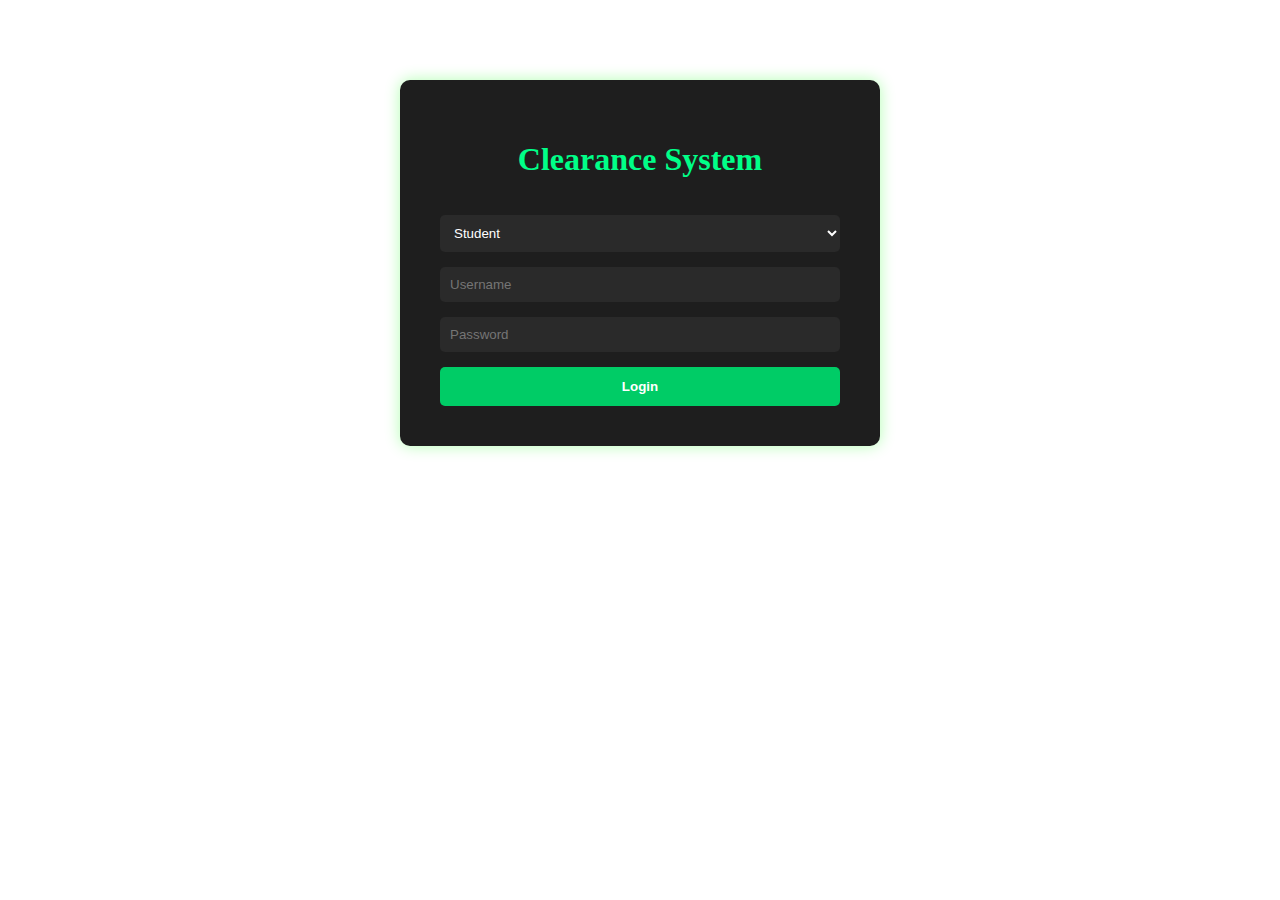
==== index.html @ 17b3fcdd "Add files via upload" ====
<!DOCTYPE html>
<html lang="en">
<head>
  <meta charset="UTF-8" />
  <meta name="viewport" content="width=device-width, initial-scale=1.0"/>
  <title>Clearance System Login</title>
  <link rel="stylesheet" href="css/main.css" />
  <link rel="stylesheet" href="css/login.css" />
</head>
<body>
  <div class="login-container">
    <h1>Clearance System</h1>

    <select id="userRole">
      <option value="student">Student</option>
      <option value="admin">Admin</option>
    </select>

    <input type="text" id="username" placeholder="Username" />
    <input type="password" id="password" placeholder="Password" />

    <button onclick="login()">Login</button>
  </div>

  <script src="js/auth.js"></script>
</body>
</html>
---- css/login.css ----
.login-container {
    background-color: #1e1e1e;
    color: #e0ffe0;
    max-width: 400px;
    margin: 80px auto;
    padding: 40px;
    border-radius: 10px;
    box-shadow: 0 0 15px rgba(0, 255, 0, 0.3);
    display: flex;
    flex-direction: column;
    gap: 15px;
  }
  
  .login-container h1 {
    text-align: center;
    color: #00ff88;
  }
  
  .login-container input,
  .login-container select {
    padding: 10px;
    border: none;
    border-radius: 5px;
    background-color: #2a2a2a;
    color: #fff;
  }
  
  .login-container button {
    padding: 12px;
    background-color: #00cc66;
    border: none;
    border-radius: 5px;
    color: #fff;
    font-weight: bold;
    cursor: pointer;
  }
  
  .login-container button:hover {
    background-color: #00e67a;
  }
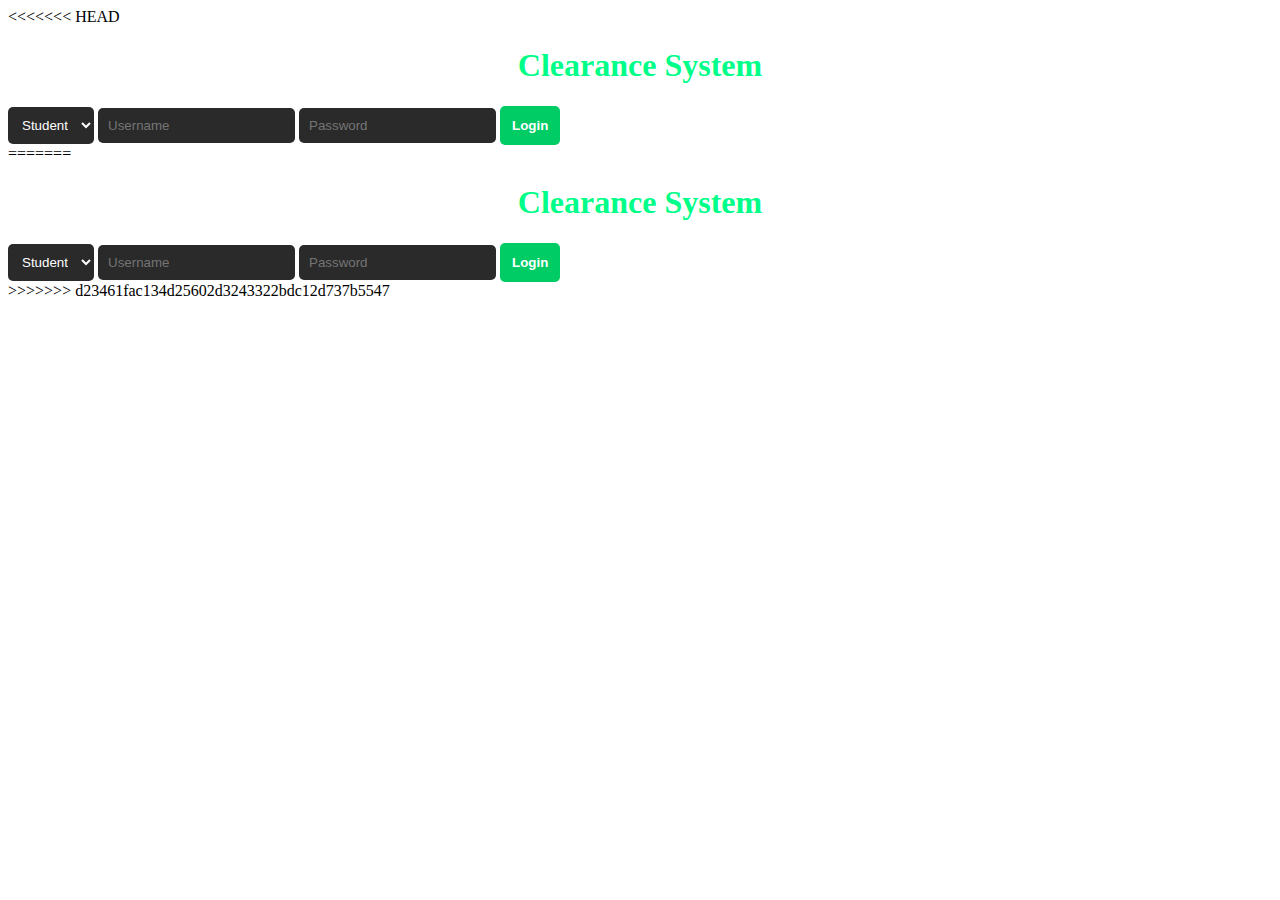
==== commit c878e9b7: "Finalizing all changes" ====
--- a/index.html
+++ b/index.html
@@ -1,27 +1,58 @@
-<!DOCTYPE html>
-<html lang="en">
-<head>
-  <meta charset="UTF-8" />
-  <meta name="viewport" content="width=device-width, initial-scale=1.0"/>
-  <title>Clearance System Login</title>
-  <link rel="stylesheet" href="css/main.css" />
-  <link rel="stylesheet" href="css/login.css" />
-</head>
-<body>
-  <div class="login-container">
-    <h1>Clearance System</h1>
-
-    <select id="userRole">
-      <option value="student">Student</option>
-      <option value="admin">Admin</option>
-    </select>
-
-    <input type="text" id="username" placeholder="Username" />
-    <input type="password" id="password" placeholder="Password" />
-
-    <button onclick="login()">Login</button>
-  </div>
-
-  <script src="js/auth.js"></script>
-</body>
-</html>
+<<<<<<< HEAD
+<!DOCTYPE html>
+<html lang="en">
+<head>
+  <meta charset="UTF-8" />
+  <meta name="viewport" content="width=device-width, initial-scale=1.0"/>
+  <title>Clearance System Login</title>
+  <link rel="stylesheet" href="css/main.css" />
+  <link rel="stylesheet" href="css/login.css" />
+</head>
+<body>
+  <div class="login-container">
+    <h1>Clearance System</h1>
+
+    <select id="userRole">
+      <option value="student">Student</option>
+      <option value="admin">Admin</option>
+    </select>
+
+    <input type="text" id="username" placeholder="Username" />
+    <input type="password" id="password" placeholder="Password" />
+
+    <button onclick="login()">Login</button>
+  </div>
+
+  <script src="js/auth.js"></script>
+  <script sec="https://code.jquery.com/jquery-3.7.1.min.js"></script>
+</body>
+</html>
+=======
+<!DOCTYPE html>
+<html lang="en">
+<head>
+  <meta charset="UTF-8" />
+  <meta name="viewport" content="width=device-width, initial-scale=1.0"/>
+  <title>Clearance System Login</title>
+  <link rel="stylesheet" href="css/main.css" />
+  <link rel="stylesheet" href="css/login.css" />
+</head>
+<body>
+  <div class="login-container">
+    <h1>Clearance System</h1>
+
+    <select id="userRole">
+      <option value="student">Student</option>
+      <option value="admin">Admin</option>
+    </select>
+
+    <input type="text" id="username" placeholder="Username" />
+    <input type="password" id="password" placeholder="Password" />
+
+    <button onclick="login()">Login</button>
+  </div>
+
+  <script src="js/auth.js"></script>
+</body>
+</html>
+>>>>>>> d23461fac134d25602d3243322bdc12d737b5547
--- a/css/main.css
+++ b/css/main.css
@@ -0,0 +1,53 @@
+.checkout-container {
+    max-width: 900px;
+    margin: 2rem auto;
+    padding: 1rem;
+  }
+  
+  .checkout-box {
+    background: white;
+    border-radius: 8px;
+    padding: 1.5rem;
+    box-shadow: 0 2px 8px rgba(0,0,0,0.1);
+  }
+  
+  table {
+    width: 100%;
+    border-collapse: collapse;
+    margin-bottom: 1rem;
+  }
+  
+  table th, table td {
+    text-align: left;
+    padding: 0.75rem;
+    border-bottom: 1px solid #ddd;
+  }
+  
+  .remove-btn {
+    background-color: #b60000;
+    color: white;
+    border: none;
+    padding: 6px 12px;
+    font-size: 0.9rem;
+    border-radius: 4px;
+    cursor: pointer;
+  }
+  
+  .remove-btn:hover {
+    background-color: #800000;
+  }
+  
+  .pay-btn {
+    background-color: #004000;
+    color: white;
+    padding: 10px 18px;
+    border: none;
+    font-weight: bold;
+    border-radius: 5px;
+    cursor: pointer;
+  }
+  
+  .pay-btn:hover {
+    background-color: #002f00;
+  }
+  --- a/css/login.css
+++ b/css/login.css
@@ -1,41 +1,84 @@
-.login-container {
-    background-color: #1e1e1e;
-    color: #e0ffe0;
-    max-width: 400px;
-    margin: 80px auto;
-    padding: 40px;
-    border-radius: 10px;
-    box-shadow: 0 0 15px rgba(0, 255, 0, 0.3);
-    display: flex;
-    flex-direction: column;
-    gap: 15px;
-  }
-  
-  .login-container h1 {
-    text-align: center;
-    color: #00ff88;
-  }
-  
-  .login-container input,
-  .login-container select {
-    padding: 10px;
-    border: none;
-    border-radius: 5px;
-    background-color: #2a2a2a;
-    color: #fff;
-  }
-  
-  .login-container button {
-    padding: 12px;
-    background-color: #00cc66;
-    border: none;
-    border-radius: 5px;
-    color: #fff;
-    font-weight: bold;
-    cursor: pointer;
-  }
-  
-  .login-container button:hover {
-    background-color: #00e67a;
-  }
+<<<<<<< HEAD
+.login-container {
+    background-color: #1e1e1e;
+    color: #e0ffe0;
+    max-width: 400px;
+    margin: 80px auto;
+    padding: 40px;
+    border-radius: 10px;
+    box-shadow: 0 0 15px rgba(0, 255, 0, 0.3);
+    display: flex;
+    flex-direction: column;
+    gap: 15px;
+  }
+  
+  .login-container h1 {
+    text-align: center;
+    color: #00ff88;
+  }
+  
+  .login-container input,
+  .login-container select {
+    padding: 10px;
+    border: none;
+    border-radius: 5px;
+    background-color: #2a2a2a;
+    color: #fff;
+  }
+  
+  .login-container button {
+    padding: 12px;
+    background-color: #00cc66;
+    border: none;
+    border-radius: 5px;
+    color: #fff;
+    font-weight: bold;
+    cursor: pointer;
+  }
+  
+  .login-container button:hover {
+    background-color: #00e67a;
+  }
+=======
+.login-container {
+    background-color: #1e1e1e;
+    color: #e0ffe0;
+    max-width: 400px;
+    margin: 80px auto;
+    padding: 40px;
+    border-radius: 10px;
+    box-shadow: 0 0 15px rgba(0, 255, 0, 0.3);
+    display: flex;
+    flex-direction: column;
+    gap: 15px;
+  }
+  
+  .login-container h1 {
+    text-align: center;
+    color: #00ff88;
+  }
+  
+  .login-container input,
+  .login-container select {
+    padding: 10px;
+    border: none;
+    border-radius: 5px;
+    background-color: #2a2a2a;
+    color: #fff;
+  }
+  
+  .login-container button {
+    padding: 12px;
+    background-color: #00cc66;
+    border: none;
+    border-radius: 5px;
+    color: #fff;
+    font-weight: bold;
+    cursor: pointer;
+  }
+  
+  .login-container button:hover {
+    background-color: #00e67a;
+  }
+>>>>>>> d23461fac134d25602d3243322bdc12d737b5547
   --- a/css/main.css
+++ b/css/main.css
@@ -0,0 +1,53 @@
+.checkout-container {
+    max-width: 900px;
+    margin: 2rem auto;
+    padding: 1rem;
+  }
+  
+  .checkout-box {
+    background: white;
+    border-radius: 8px;
+    padding: 1.5rem;
+    box-shadow: 0 2px 8px rgba(0,0,0,0.1);
+  }
+  
+  table {
+    width: 100%;
+    border-collapse: collapse;
+    margin-bottom: 1rem;
+  }
+  
+  table th, table td {
+    text-align: left;
+    padding: 0.75rem;
+    border-bottom: 1px solid #ddd;
+  }
+  
+  .remove-btn {
+    background-color: #b60000;
+    color: white;
+    border: none;
+    padding: 6px 12px;
+    font-size: 0.9rem;
+    border-radius: 4px;
+    cursor: pointer;
+  }
+  
+  .remove-btn:hover {
+    background-color: #800000;
+  }
+  
+  .pay-btn {
+    background-color: #004000;
+    color: white;
+    padding: 10px 18px;
+    border: none;
+    font-weight: bold;
+    border-radius: 5px;
+    cursor: pointer;
+  }
+  
+  .pay-btn:hover {
+    background-color: #002f00;
+  }
+  --- a/css/login.css
+++ b/css/login.css
@@ -1,41 +1,84 @@
-.login-container {
-    background-color: #1e1e1e;
-    color: #e0ffe0;
-    max-width: 400px;
-    margin: 80px auto;
-    padding: 40px;
-    border-radius: 10px;
-    box-shadow: 0 0 15px rgba(0, 255, 0, 0.3);
-    display: flex;
-    flex-direction: column;
-    gap: 15px;
-  }
-  
-  .login-container h1 {
-    text-align: center;
-    color: #00ff88;
-  }
-  
-  .login-container input,
-  .login-container select {
-    padding: 10px;
-    border: none;
-    border-radius: 5px;
-    background-color: #2a2a2a;
-    color: #fff;
-  }
-  
-  .login-container button {
-    padding: 12px;
-    background-color: #00cc66;
-    border: none;
-    border-radius: 5px;
-    color: #fff;
-    font-weight: bold;
-    cursor: pointer;
-  }
-  
-  .login-container button:hover {
-    background-color: #00e67a;
-  }
+<<<<<<< HEAD
+.login-container {
+    background-color: #1e1e1e;
+    color: #e0ffe0;
+    max-width: 400px;
+    margin: 80px auto;
+    padding: 40px;
+    border-radius: 10px;
+    box-shadow: 0 0 15px rgba(0, 255, 0, 0.3);
+    display: flex;
+    flex-direction: column;
+    gap: 15px;
+  }
+  
+  .login-container h1 {
+    text-align: center;
+    color: #00ff88;
+  }
+  
+  .login-container input,
+  .login-container select {
+    padding: 10px;
+    border: none;
+    border-radius: 5px;
+    background-color: #2a2a2a;
+    color: #fff;
+  }
+  
+  .login-container button {
+    padding: 12px;
+    background-color: #00cc66;
+    border: none;
+    border-radius: 5px;
+    color: #fff;
+    font-weight: bold;
+    cursor: pointer;
+  }
+  
+  .login-container button:hover {
+    background-color: #00e67a;
+  }
+=======
+.login-container {
+    background-color: #1e1e1e;
+    color: #e0ffe0;
+    max-width: 400px;
+    margin: 80px auto;
+    padding: 40px;
+    border-radius: 10px;
+    box-shadow: 0 0 15px rgba(0, 255, 0, 0.3);
+    display: flex;
+    flex-direction: column;
+    gap: 15px;
+  }
+  
+  .login-container h1 {
+    text-align: center;
+    color: #00ff88;
+  }
+  
+  .login-container input,
+  .login-container select {
+    padding: 10px;
+    border: none;
+    border-radius: 5px;
+    background-color: #2a2a2a;
+    color: #fff;
+  }
+  
+  .login-container button {
+    padding: 12px;
+    background-color: #00cc66;
+    border: none;
+    border-radius: 5px;
+    color: #fff;
+    font-weight: bold;
+    cursor: pointer;
+  }
+  
+  .login-container button:hover {
+    background-color: #00e67a;
+  }
+>>>>>>> d23461fac134d25602d3243322bdc12d737b5547
   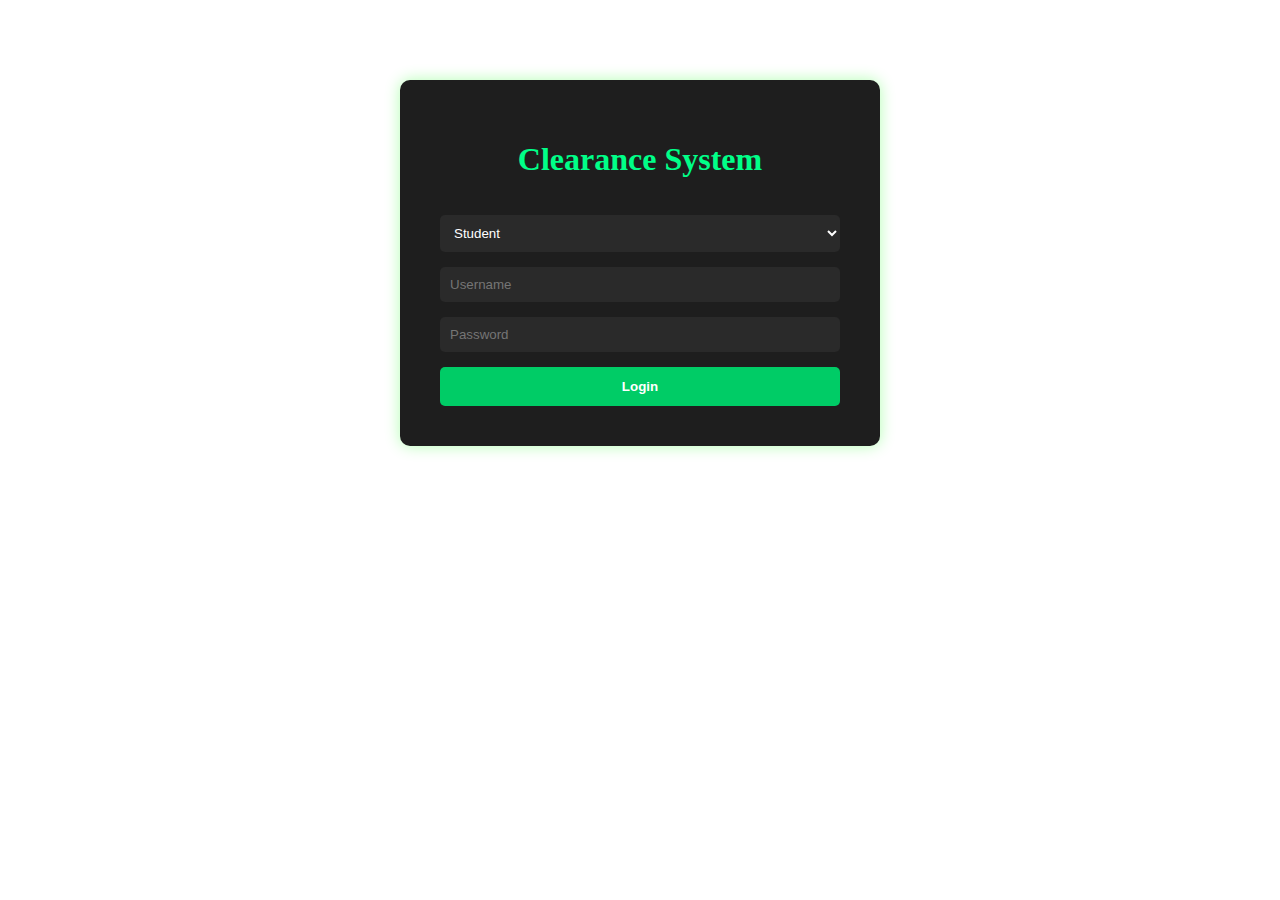
==== commit 375bfba1: "Final working version: fixed CSS, JS, and checkout page" ====
--- a/index.html
+++ b/index.html
@@ -1,4 +1,3 @@
-<<<<<<< HEAD
 <!DOCTYPE html>
 <html lang="en">
 <head>
@@ -26,33 +25,4 @@
   <script src="js/auth.js"></script>
   <script sec="https://code.jquery.com/jquery-3.7.1.min.js"></script>
 </body>
-</html>
-=======
-<!DOCTYPE html>
-<html lang="en">
-<head>
-  <meta charset="UTF-8" />
-  <meta name="viewport" content="width=device-width, initial-scale=1.0"/>
-  <title>Clearance System Login</title>
-  <link rel="stylesheet" href="css/main.css" />
-  <link rel="stylesheet" href="css/login.css" />
-</head>
-<body>
-  <div class="login-container">
-    <h1>Clearance System</h1>
-
-    <select id="userRole">
-      <option value="student">Student</option>
-      <option value="admin">Admin</option>
-    </select>
-
-    <input type="text" id="username" placeholder="Username" />
-    <input type="password" id="password" placeholder="Password" />
-
-    <button onclick="login()">Login</button>
-  </div>
-
-  <script src="js/auth.js"></script>
-</body>
-</html>
->>>>>>> d23461fac134d25602d3243322bdc12d737b5547
+</html>--- a/css/login.css
+++ b/css/login.css
@@ -1,4 +1,3 @@
-<<<<<<< HEAD
 .login-container {
     background-color: #1e1e1e;
     color: #e0ffe0;
@@ -38,47 +37,4 @@
   
   .login-container button:hover {
     background-color: #00e67a;
-  }
-=======
-.login-container {
-    background-color: #1e1e1e;
-    color: #e0ffe0;
-    max-width: 400px;
-    margin: 80px auto;
-    padding: 40px;
-    border-radius: 10px;
-    box-shadow: 0 0 15px rgba(0, 255, 0, 0.3);
-    display: flex;
-    flex-direction: column;
-    gap: 15px;
-  }
-  
-  .login-container h1 {
-    text-align: center;
-    color: #00ff88;
-  }
-  
-  .login-container input,
-  .login-container select {
-    padding: 10px;
-    border: none;
-    border-radius: 5px;
-    background-color: #2a2a2a;
-    color: #fff;
-  }
-  
-  .login-container button {
-    padding: 12px;
-    background-color: #00cc66;
-    border: none;
-    border-radius: 5px;
-    color: #fff;
-    font-weight: bold;
-    cursor: pointer;
-  }
-  
-  .login-container button:hover {
-    background-color: #00e67a;
-  }
->>>>>>> d23461fac134d25602d3243322bdc12d737b5547
-  +  }